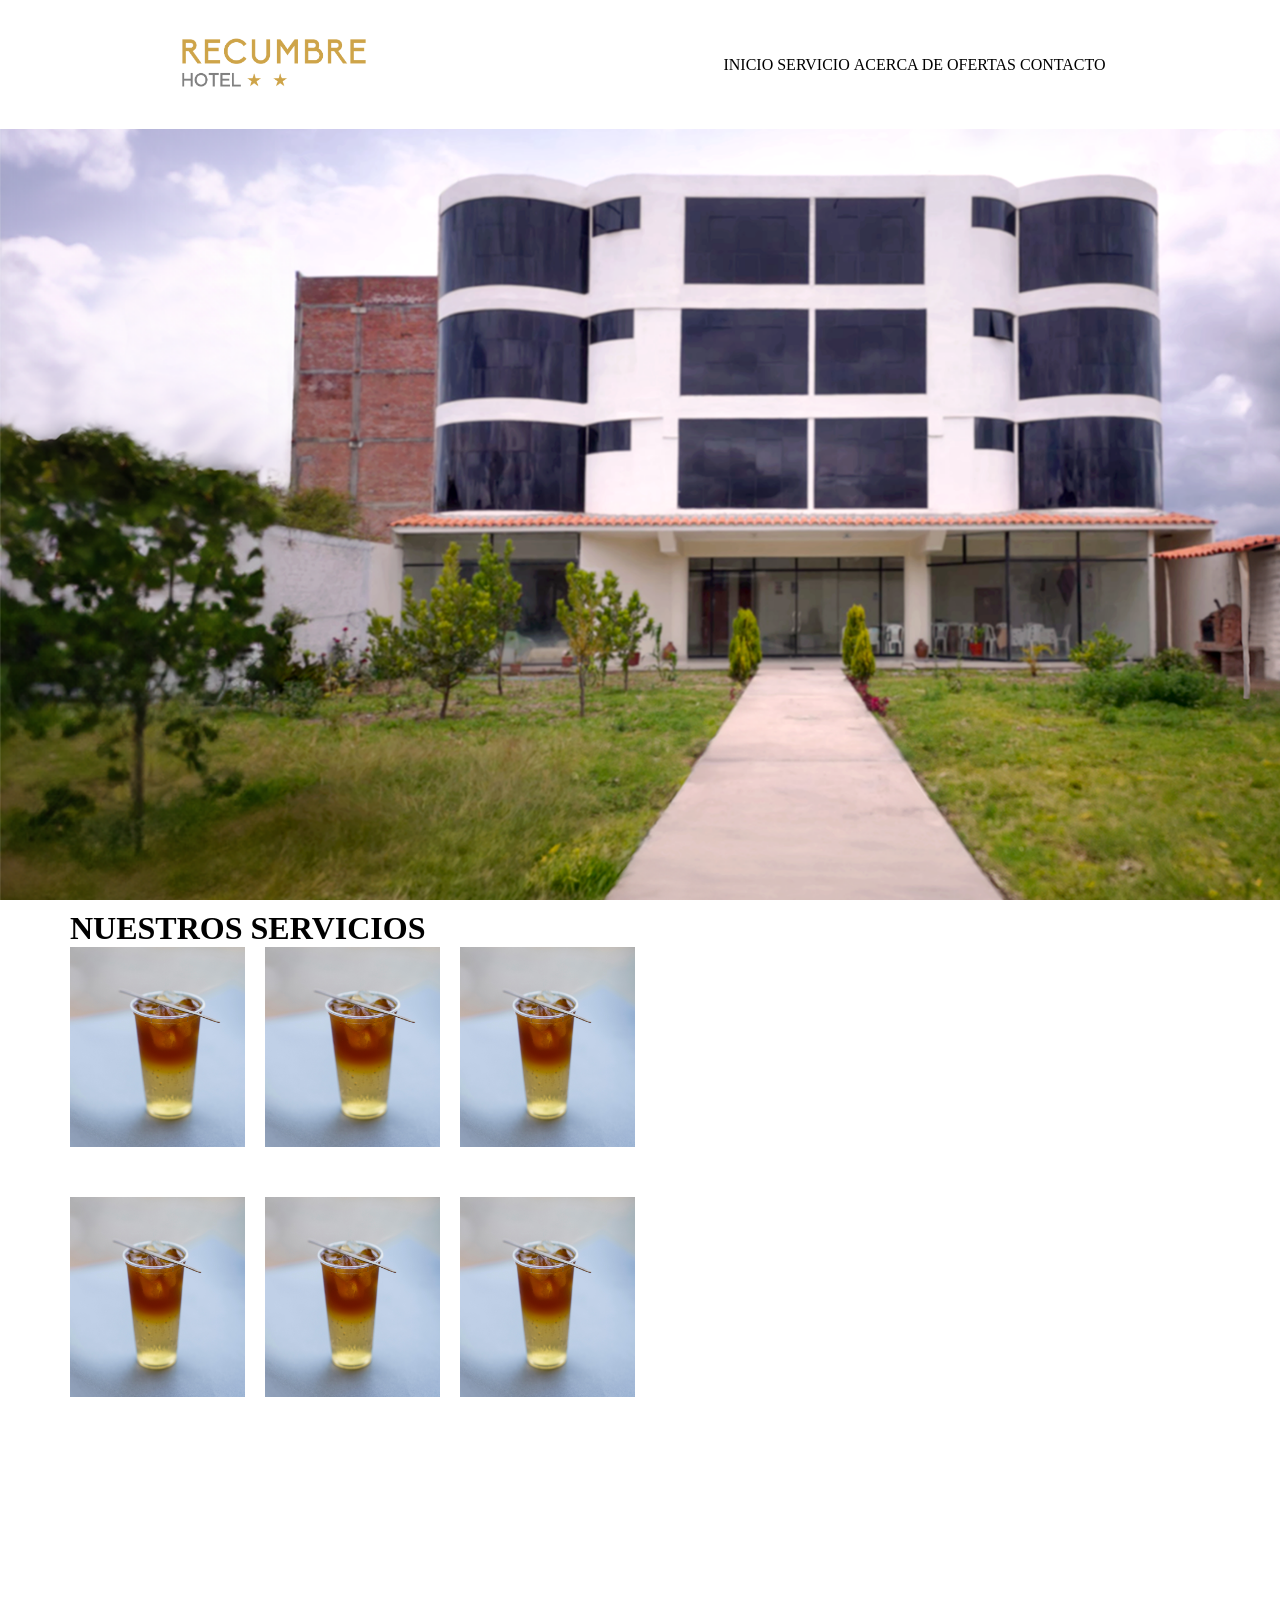
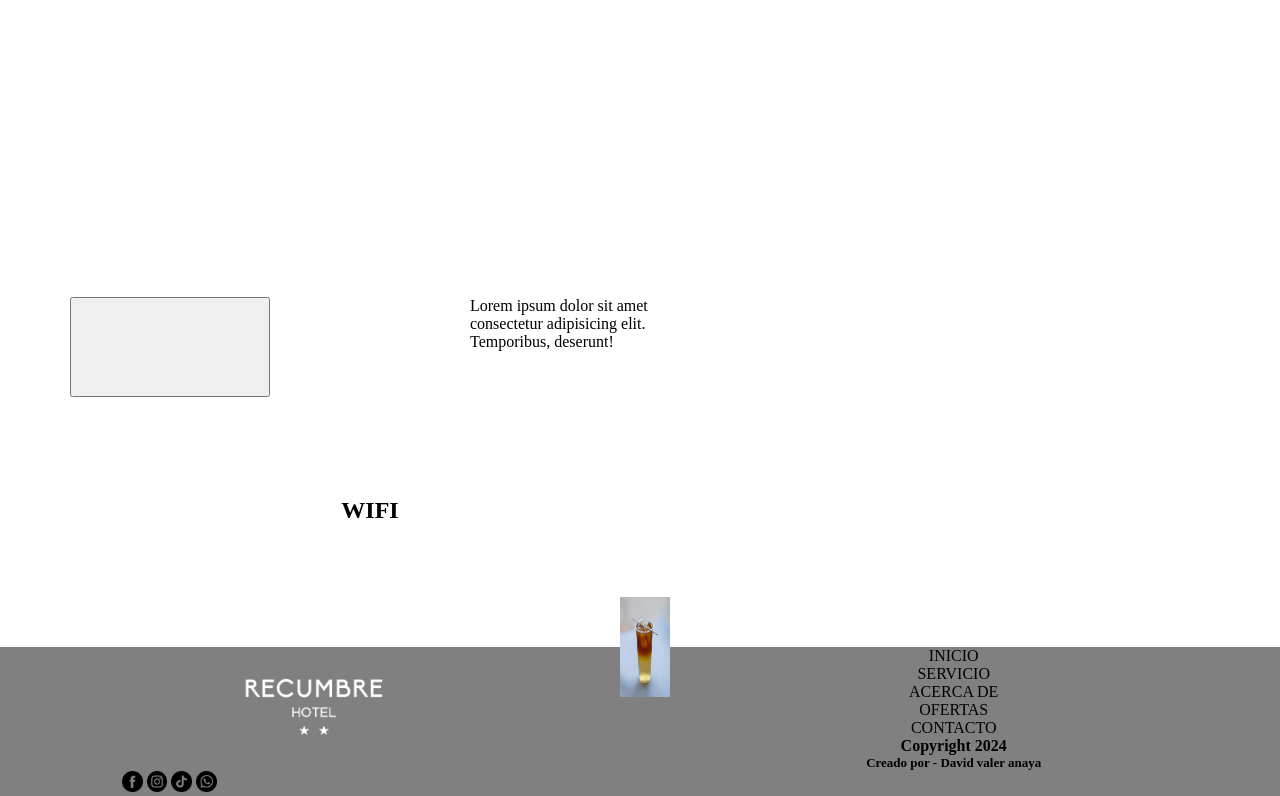
==== index.html @ 911ce17f "creacion del proyecto" ====
<!DOCTYPE html>
<html lang="en">

<head>
    <meta charset="UTF-8">
    <meta name="viewport" content="width=device-width, initial-scale=1.0">

    <!--Estilos css = sirve para conectar los estilos con el index-->
    <link rel="stylesheet" href="style.css">

    <link rel="shortcut icon" href="icons/LOGO-PARA-WEB-HOTEL7-1_4.ico" type="image/x-icon">

    <title>Inicio</title>

</head>

<body id="body">
    <!--ESTRUCTURA N°1 = HEADER / NAV-->
    <header id="header"> <!--CABECERA DEL SITIO / NAVEGACIÓN-->
        <nav id="nav">
            <picture class="nav-logo">
                <img class="nav-logo img" src="icons/LOGO RECUMBRE HOTEL IZQUIERDO.png" alt="logo-inicio">
            </picture>

            <ul class="nav-ul">
                <li>
                    <a href="#">INICIO</a>
                </li>
                <li>
                    <a href="pages/servicio.html">SERVICIO</a>
                </li>
                <li>
                    <a href="pages/acercaDe.html">ACERCA DE</a>
                </li>
                <li>
                    <a href="pages/ofertas.html">OFERTAS</a>
                </li>
                <li>
                    <a href="pages/contacto.html">CONTACTO</a>
                </li>
            </ul>
        </nav>

    </header>

    <!--BANNER DEL SITIO-->
    <section class="main-banner"></section>

    <!--ESTRUCTURA N°2 = MAIN-->
    <main id="main"> <!--CONTENIDO DE TODO EL SITIO-->

        <h1>NUESTROS SERVICIOS</h1>

        <section class="section-grids">
            <picture class="img1"></picture>
            <picture class="img2"></picture>
            <img class="img3" src="./images/cafe-simple-helado-v1.jpg" alt="">
            <img class="img4" src="./images/cafe-simple-helado-v1.jpg" alt="">
            <img class="img5" src="./images/cafe-simple-helado-v1.jpg" alt="">
            <img class="img6" src="./images/cafe-simple-helado-v1.jpg" alt="">
        </section>

        <section class="cont-cards">
            <img class="cont-cards-img" src="./images/cafe-simple-helado-v1.jpg" alt="">
            <h2 class="cont-cards-h2">WIFI</h2>
            <aside class="cont-cards-aside">
                <p>Lorem ipsum dolor sit amet consectetur adipisicing elit. Temporibus, deserunt!</p>
            </aside>
            <button class="cont-cards-btn"></button>
        </section>



    </main>

    <!--ESTRUCTURA N°3 = FOOTER-->
    <footer id="footer"> <!--PIÉ DE PÁGINA / LINKS REDES ETC-->
        <section class="footer-logo">
            <picture class="footer-logo-picture">
                <img src="icons/LOGO RECUMBRE HOTEL.png" alt="">
            </picture>
        </section>
        <section class="footer-links">
            <ul class="footer-links-ul">
                <li>
                    <a href="#">INICIO</a>
                </li>
                <li>
                    <a href="pages/servicio.html">SERVICIO</a>
                </li>
                <li>
                    <a href="pages/acercaDe.html">ACERCA DE</a>
                </li>
                <li>
                    <a href="pages/ofertas.html">OFERTAS</a>
                </li>
                <li>
                    <a href="pages/contacto.html">CONTACTO</a>
                </li>
            </ul>
            <article class="footer-links-autor">
                <h3>Copyright 2024</h3>
                <h4>Creado por - David valer anaya</h4>
            </article>
        </section>

        <section class="footer-redes">
            <a href=""><img src="icons/facebookV3.ico" alt=""></a>
            <img src="icons/instagramV2.ico" alt="">
            <img src="icons/tiktokV4.ico" alt="">
            <img src="icons/whatsappV1.ico" alt="">
        </section>
    </footer>
</body>

</html>
---- style.css ----
/*
!importan = aplica a las propiedades y pisa todo orden jerarquico.

id = ETIQUETA UNICO E IRREPETIBLE / DNI / EMAIL / PATENTE DE UN AUTO.
class = SE PUEDEN REPETIR Y UTILIZAR MÁS DE UNA VEZ.

etiquetas / selectores = etiquetas semánticas del html.
*/
/*selector / id / clase {propiedad: valor;}*/

/*LLAMADO AL DOCUMENTO HTML*/

/*ESTITLOS RESET CSS*/
*{
    margin:0;
    padding: 0;
    list-style: none;
    text-decoration: none;
    box-sizing: border-box;
    max-width: 1440;
}


li , ul{
    display: inline-block;
}


a{
    margin-top: 10px;
    min-height: 100vh;
    color: black;
}



#main{
    width: 10px;
    margin-top: 10px;
    min-width: 100vh;
    padding: 0 70px;
}

/*ESTILOS HEADER*/

#header{
    width: 100%;
    height: 129px;
    position: fixed;
    background-color: rgb(255, 255, 255);
}


/*ESTILOS NAV*/

#nav{
    display: flex;
    width: 100%;
    height: 100%;
    align-items: center;
    justify-content: space-around;

}

.nav-logo img{
    width: 200px;
}


/*ESTILOS BANNER*/

.main-banner{
    width: 100%;
    height: 900px;
    background-image: url("images/EDITADO\ FACHADA\ DE\ HOTEL\ 1920X1080.png");
    background-size: cover;
    background-attachment: fixed;
}

/*ESTILOS MAIN*/

#min{
    margin-top: 10px;
    min-height: 100vh;
    padding: 0 70px;
}



/*ESTILOS GRILLAS PAGE INICIO*/
.section-grids{
    display: grid;
    grid-template-columns: repeat(4, 1fr);
    grid-template-rows: repeat(4, 200px);
    grid-template-areas: 
    
            /*col1*/ /*col2*/ /*col3*/
    /*fila1*/"img1     img2     img3"
    /*fila2*/"img4     img5     img6"
    ;
    column-gap: 20px;
    row-gap: 50px;
    
}

.section-grids img{
    width: 100%;
    height: 100%;
}

.img1{
    grid-area: img1;
    background-image: url("images/cafe-simple-helado-v1.jpg");
    background-size: cover;
}

.img2{
    grid-area: img2;
    background-image: url("images/cafe-simple-helado-v1.jpg");
    background-size: cover;
}

.img3{
    grid-area: img3;
}

.img4{
    grid-area: img4;
}

.img5{
    grid-area: img5;
}

.img6{
    grid-area: img6;
}

.cont-cards{
    display: grid;
    grid-template-columns: repeat(3, 200px);
    grid-template-rows: repeat(2, 100px) 100px 50px;
    grid-template-areas:
    "img  img  aside"
    "img  img  aside"
    "title  title  title"
    "btn btn btn"
    ;
}

.cont-cards-img{
grid-area: img;
width: 100px;
height: 100px;
}

.cont-cards-aside{
grid-area: aside;
}

.cont-cards-h2{
grid-area: title;
text-align: center;
}

.cont-cards-img{
grid-area: btn;
justify-self: end;
padding-left: 50px;
margin-left: 20px;
}

/*ESTILOS FOOTER*/

#footer{
    width: 100%;
    height: auto;
    background-color: grey;
    display: flex;
    justify-content: space-around;
    align-items: center;
    flex-wrap: wrap;
}

/*FOOTER LOGO*/

.footer-logo-picture img{
    width: 150px;
    height: auto;
}

/*FOOTER LINKS*/

.footer-links{
    display: flex;
    flex-direction: column;
    align-items: center;
    text-align: center;
}

.footer-links-ul{
    text-align: center;
    padding: 0%;
}

.footer-links ul li{
    display: block;
}

.footer-links-autor h3{
    font-size: medium;
}

.footer-links-autor h4{
    font-size: small;
}

/*FOOTER REDES*/

.footer-redes img{
    width: 2%;
}
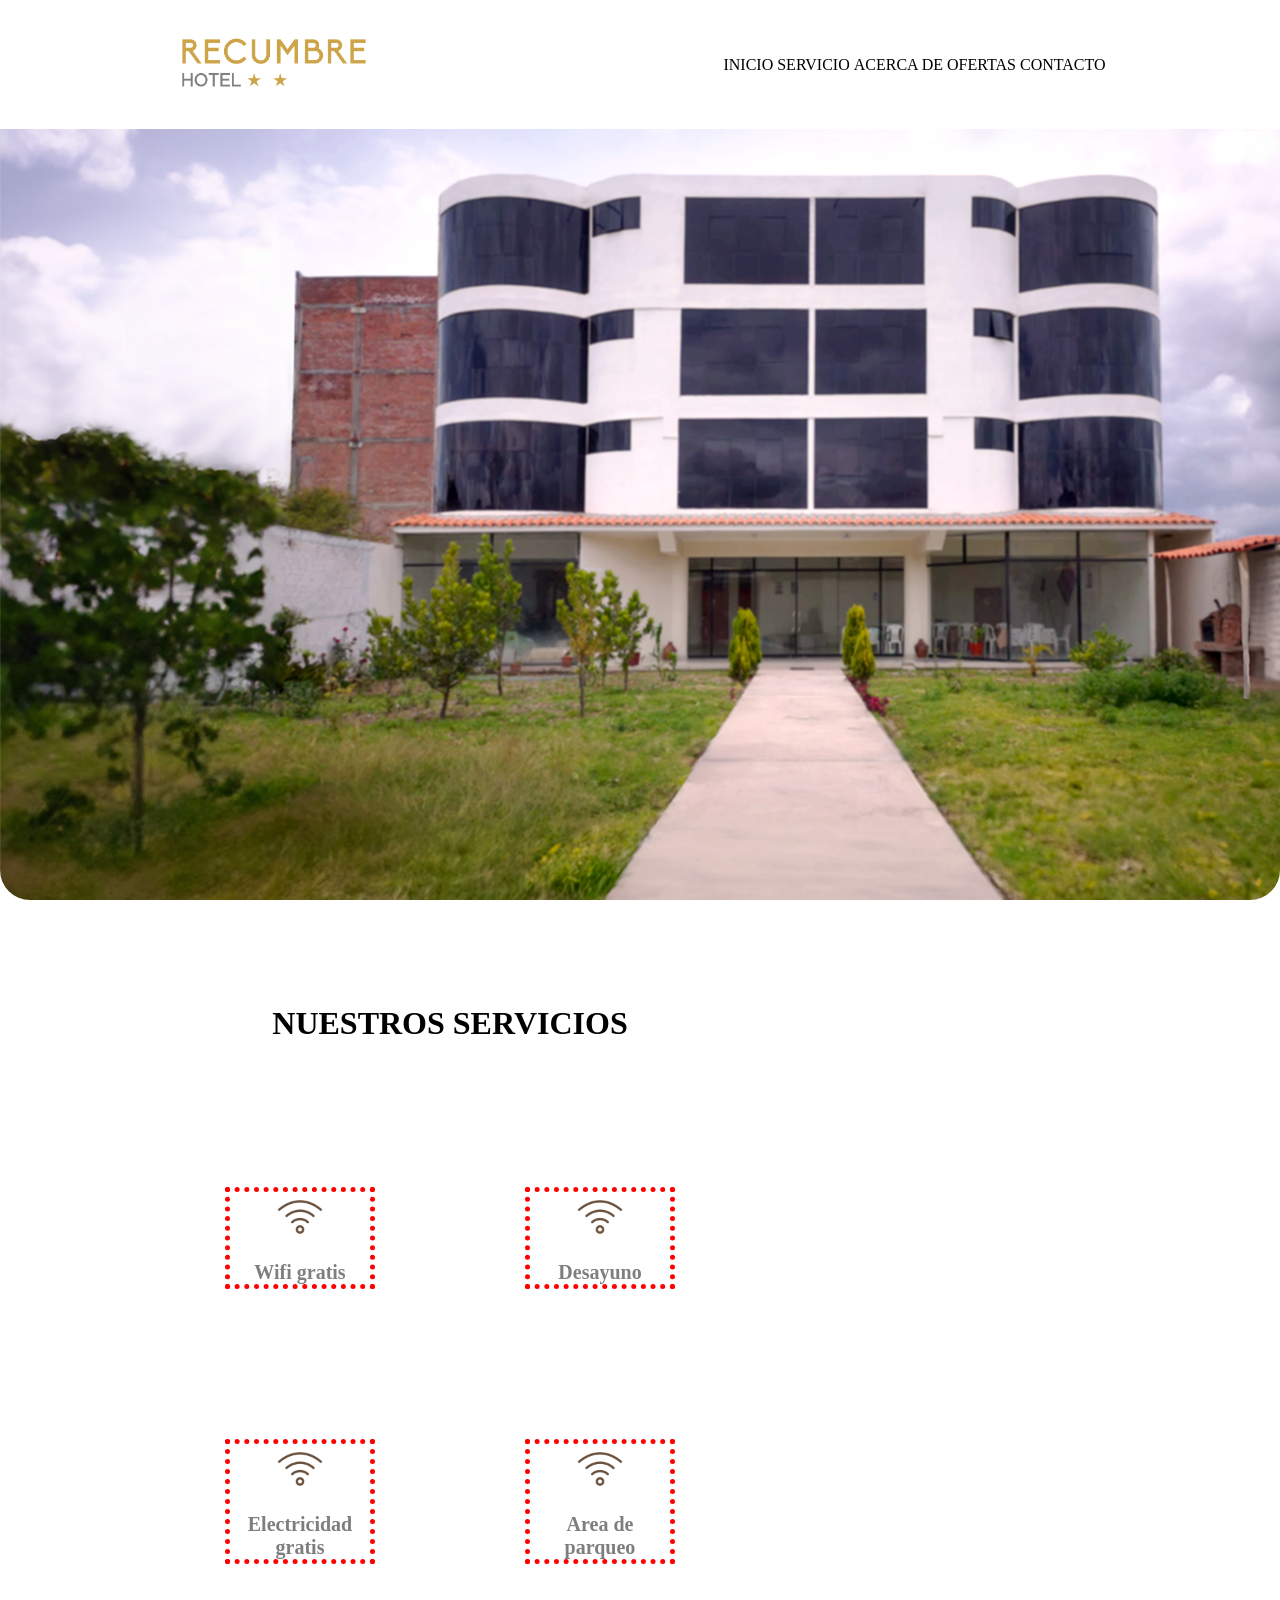
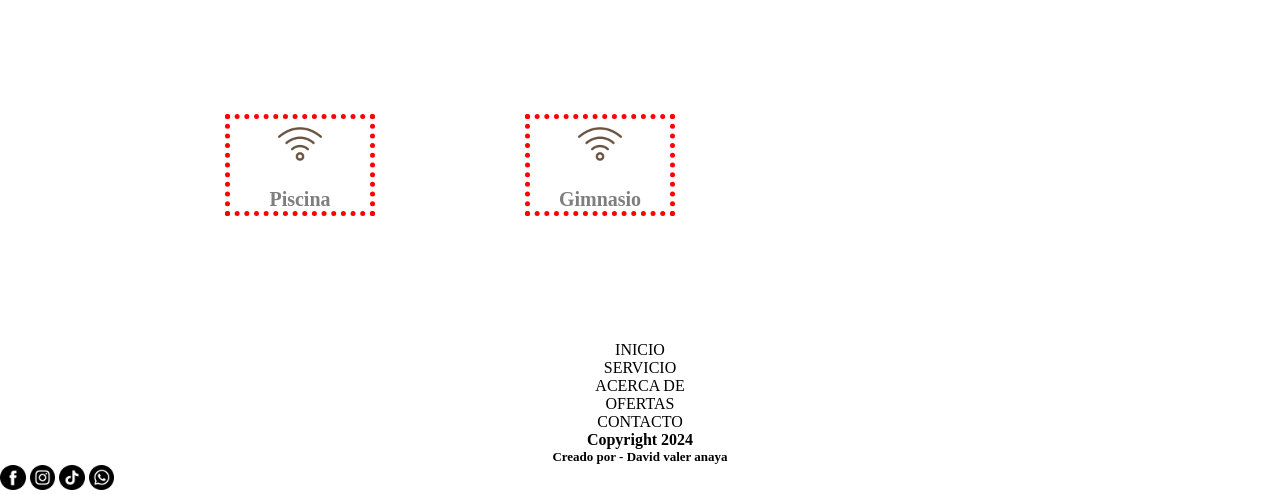
==== commit 345f9c5d: "cambie su forma de la web v1" ====
--- a/index.html
+++ b/index.html
@@ -52,6 +52,54 @@
         <h1>NUESTROS SERVICIOS</h1>
 
         <section class="section-grids">
+            <article class="grid-card-1">
+                <picture class="grid-card-picture-1">
+                    <img class="img1" src="./icons/wifi-01.png" alt="">
+                </picture>
+                <h2>Wifi gratis</h2>
+            </article>
+
+            <article class="grid-card-1">
+                <picture class="grid-card-picture-1">
+                    <img class="img2" src="./icons/wifi-01.png" alt="">
+                </picture>
+                <h2>Desayuno</h2>
+            </article>
+
+            <article class="grid-card-1">
+                <picture class="grid-card-picture-1">
+                    <img class="img3" src="./icons/wifi-01.png" alt="">
+                </picture>
+                <h2>Electricidad gratis</h2>
+            </article>
+
+            <article class="grid-card-1">
+                <picture class="grid-card-picture-1">
+                    <img class="img4" src="./icons/wifi-01.png" alt="">
+                </picture>
+                <h2>Area de parqueo</h2>
+            </article>
+
+            <article class="grid-card-1">
+                <picture class="grid-card-picture-1">
+                    <img class="img5" src="./icons/wifi-01.png" alt="">
+                </picture>
+                <h2>Piscina</h2>
+            </article>
+
+            <article class="grid-card-1">
+                <picture class="grid-card-picture-1">
+                    <img class="img6" src="./icons/wifi-01.png" alt="">
+                </picture>
+                <h2>Gimnasio</h2>
+            </article>
+
+        </section>
+        
+        
+        
+        <!--
+        <section class="section-grids">
             <picture class="img1"></picture>
             <picture class="img2"></picture>
             <img class="img3" src="./images/cafe-simple-helado-v1.jpg" alt="">
@@ -68,6 +116,7 @@
             </aside>
             <button class="cont-cards-btn"></button>
         </section>
+        -->
 
 
 
--- a/style.css
+++ b/style.css
@@ -39,6 +39,7 @@
     margin-top: 10px;
     min-width: 100vh;
     padding: 0 70px;
+    text-align: center;
 }
 
 /*ESTILOS HEADER*/
@@ -71,23 +72,68 @@
 
 .main-banner{
     width: 100%;
+    max-width: 1800px;
+    min-width: 320px;
     height: 900px;
     background-image: url("images/EDITADO\ FACHADA\ DE\ HOTEL\ 1920X1080.png");
     background-size: cover;
     background-attachment: fixed;
+    border-radius: 30px;
+    margin: auto;
+
 }
 
 /*ESTILOS MAIN*/
 
-#min{
+#main{
     margin-top: 10px;
     min-height: 100vh;
     padding: 0 70px;
-}
-
+    display: flex;
+    flex-direction: column;
+    align-items: center;
+}
+
+h1{
+    text-align: center;
+    margin: 95px 0px;
+}
 
 
 /*ESTILOS GRILLAS PAGE INICIO*/
+
+.section-grids{
+    width: 100%;
+    height: auto;
+    display: flex;
+    gap: 50px;
+    flex-wrap: wrap;
+    justify-content: center;
+}
+
+.grid-card-1{
+    width: 150px;
+    height: auto;
+    border: 5px red dotted;
+    display: flex;
+    text-align: center;
+    flex-direction: column;
+    margin: 50px;
+}
+
+.grid-card-picture-1 img{
+    width: 50px;
+    margin-bottom: 15px;
+}
+
+.grid-card-1 h2{
+    color: black;
+    font-size: 20px;
+    opacity: 50%;
+    font-family: 'Lucida Sans';
+}
+
+/*
 .section-grids{
     display: grid;
     grid-template-columns: repeat(4, 1fr);
@@ -100,8 +146,9 @@
     ;
     column-gap: 20px;
     row-gap: 50px;
-    
-}
+}
+
+/*
 
 .section-grids img{
     width: 100%;
@@ -170,6 +217,8 @@
 margin-left: 20px;
 }
 
+*/
+
 /*ESTILOS FOOTER*/
 
 #footer{
